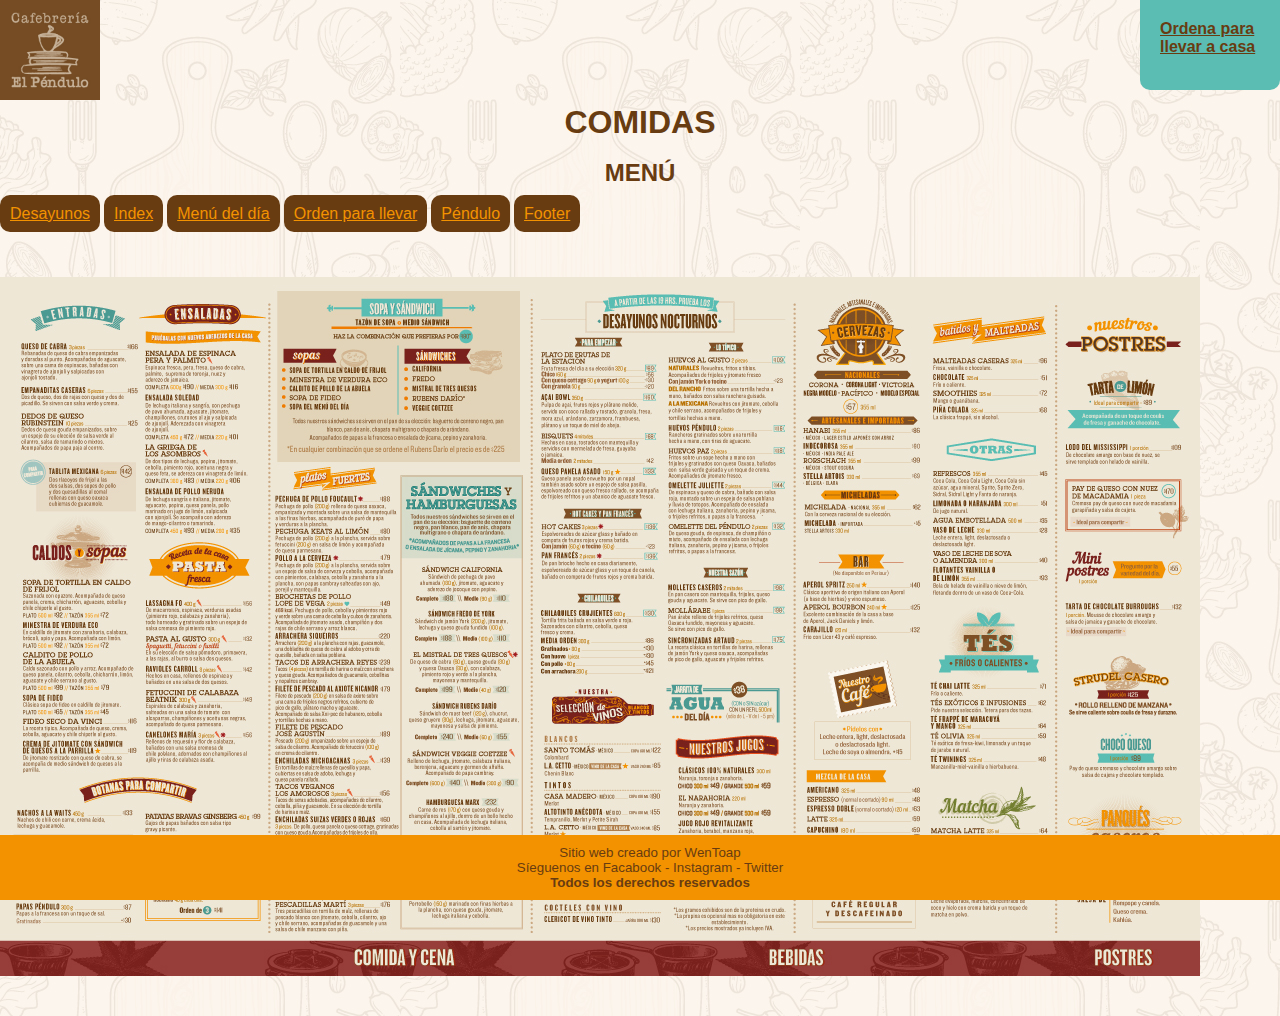
==== pages/comida.html @ 41b23362 "Primer guardado de git" ====
<!DOCTYPE html>
<html lang="en">
<head>
    <meta charset="UTF-8">
    <meta http-equiv="X-UA-Compatible" content="IE=edge">
    <meta name="viewport" content="width=device-width, initial-scale=1.0">
    <title>Comida</title>

     <!-- LINK CSS  -->
<link rel="stylesheet" href="../css/style.css">

    <!-- LINK FAVICON -->
<link rel="shortcut icon" href="../img/logo-favicon.jpg" type="image/x-icon">

</head>
<body>
    
<!-- Aqúi irá la lista de navegación del sitio -->

<header>

    <img class="logoEmpresa" src="../img/logo-favicon.jpg" alt="Logo Empresa">
    
    <H1 class="titulo">COMIDAS</H1>
    <br>
    <h2 class="subtituloMenu">MENÚ</h2>
    <br>
<nav>

        <span><a class="inicioDesayunos" href="../pages/desayunos.html">Desayunos</a></span>
        <span><a class="inicioIndex" href="../index.html">Index</a></span>
        <span><a class="iniciomenudia" href="../pages/menudia.html">Menú del día</a></span>
        <span><a class="inicioOrden" href="../pages/llevar.html">Orden para llevar</a></span>
        <span><a class="inicioPendulo" href="https://www.pendulo.com" target="_blank">Péndulo</a></span>
        <span><a class="inicioFooter" href="../index.html#footer">Footer</a></span>
       
</nav>
</header>

<!-- FIXED -->
<div>
    <strong><a class="cajaUno" href="pages/llevar.html">Ordena para llevar a casa</a></strong>
</div>

<br>
<br>
<br>

<!-- Aquí va la img de la manteleta correspondiente a los desayunos -->
<!-- EN ESTA IMG ME GUSTARÍA: conforme avance el curso que se pueda hacer zoom+ y zoom- para que puedan visualizarlo mejor -->

<img src="../img/manteleta-comidas.jpg" alt="Manteleta Comidas">

<br>
<br>
<br>

<footer id="footer">
    <p>Sitio web creado por WenToap</p>
    <p>Síeguenos en Facabook - Instagram - Twitter</p>
    <strong>Todos los derechos reservados</strong>
</footer>

</body> 
</html>
---- css/style.css ----
* {
    padding: 0;
    margin: 0;
}

header {
    /*background-color: #754c24;*/
    height: fit-content;
    grid-area: header;
}

.titulo {
    color: #683c11;
    font-family: Arial, Helvetica, sans-serif;
    text-align: center;
}

.subtituloMenu {
    color: #683c11;
    font-family: Arial, Helvetica, sans-serif;
    text-align: left;
    display: flex;
    flex-direction: row;
    justify-content: center;
}

.logoEmpresa {
    width: 100px;
    height: 100px;
}

/* NAVEGACIÓN */

.inicioIndex {
    color: #f39200;
    font-family: Arial, Helvetica, sans-serif;
    background-color: #683c11;
    width: 10px;
    height: 10%;
    padding: 10px;
    margin: 10px 10px 1;
    border-radius: 10px;
}

.inicioDesayunos {
    color: #f39200;
    font-family: Arial, Helvetica, sans-serif;
    background-color: #683c11;
    width: 10px;
    height: 10%;
    padding: 10px;
    margin: 10px 10px 1;
    border-radius: 10px;
}

.inicioComida {
    color: #f39200;
    font-family: Arial, Helvetica, sans-serif;
    background-color: #683c11;
    width: 10px;
    height: 10%;
    padding: 10px;
    margin: 10px 10px 1;
    border-radius: 10px;
}

.iniciomenudia {
    color: #f39200;
    font-family: Arial, Helvetica, sans-serif;
    background-color: #683c11;
    width: 10px;
    height: 10%;
    padding: 10px;
    margin: 10px 10px 1;
    border-radius: 10px;
}

.inicioOrden {
    color: #f39200;
    font-family: Arial, Helvetica, sans-serif;
    background-color: #683c11;
    width: 10px;
    height: 10%;
    padding: 10px;
    margin: 10px 10px 1;
    border-radius: 10px;
}

.inicioPendulo {
    color: #f39200;
    font-family: Arial, Helvetica, sans-serif;
    background-color: #683c11;
    width: 10px;
    height: 10%;
    padding: 10px;
    margin: 10px 10px 1;
    border-radius: 10px;
}

.inicioFooter {
    color: #f39200;
    font-family: Arial, Helvetica, sans-serif;
    background-color: #683c11;
    width: 10px;
    height: 10%;
    padding: 10px;
    margin: 10px 10px 1;
    border-radius: 10px;
}


.nosotros {
    font-family: Arial, Helvetica, sans-serif;
    color: #f39200;
    text-align: center;
}

/* BOX MODELLING */

.contenedorNosotros {
    background-color: #fcbe6b;
    padding: 20px;
    margin: 50px;
    font-family: Arial, Helvetica, sans-serif;
    color: #683c11;
    border-radius: 10px;
    grid-area: nosotros;
}

/* FIXED */

.cajaUno {
        position: fixed;
    top: 0;
    right: 0;
    background-color: #5bbdb3;
    width: 100px;
    height: 50px;
    padding: 20px 20px 20px 20px;
    font-family: Arial, Helvetica, sans-serif;
    color: #683c11;
    border-radius: 0px 0px 10px 10px;
}

footer {
    position: fixed;
    bottom: 0;
    width: 100%;
    background-color: #f39200;
    font-family: Arial, Helvetica, sans-serif;
    color: #683c11;
    font-size: smaller;
    text-align: center;
    padding: 10px;
    grid-area: footer;
} 

body {
    background-image: url("../img/fondo.jpg");
}

/* ESTILO DESAYUNOS */

.inicioIndex {
    color: #f39200;
    font-family: Arial, Helvetica, sans-serif;
}

/* ESTILO ORDEN LLEVAR */

.contenedorContacto {
    background-color: #fcbe6b;
    padding: 20px;
    margin: 50px;
    font-family: Arial, Helvetica, sans-serif;
    color: #683c11;
    border-radius: 10px;
}

.zonaMexico {
    font-family: Arial, Helvetica, sans-serif;
    color: #f39200;
    text-align: center;
}

/* ESTILO MENÚ DEL DÍA */

.menuSeccion {
    color: #f39200;
    font-family: Arial, Helvetica, sans-serif;
    text-align: center;
}

.contenedorMenuLunes {
    background-color: #79211c;
    background: linear-gradient(#79211c, #6a211c);
    padding: 20px;
    margin: 50px;
    font-family: Arial, Helvetica, sans-serif;
    text-align: center;
    color: #f39200;
    border-radius: 10px;
    grid-area: lunes;
}


.promocionMes {
    grid-area: promoLunes;
}


/* MEDIA QUERIES INDEX */

/*  VERSIÓN TABLETA */

@media (min-width:768px) {
    .gridPadre {
        display: grid;
        grid-template-areas:
        "header"
        "nosotros"
        "footer"
        ;
    }
}

/*  VERSIÓN ESCRITORIO */

@media (min-width:1024px) {
    .gridPadre {
        display: grid;
        grid-template-areas:
        "header"
        "nosotros"
        "footer"
        ;
    }
}

/* MEDIA QUERIES INDEX */

/*  VERSIÓN TABLETA */

@media (min-width:768px) {
    .padreDia {
        display: grid;
        grid-template-areas:
        "header"
        "lunes"
        "footer"
        ;
    }
}

/*  VERSIÓN ESCRITORIO */

@media (min-width:1024px) {
    .gridPadre {
        display: grid;
        grid-template-areas:
        "header"
        "lunes"
        "footer"
        ;
    }
}
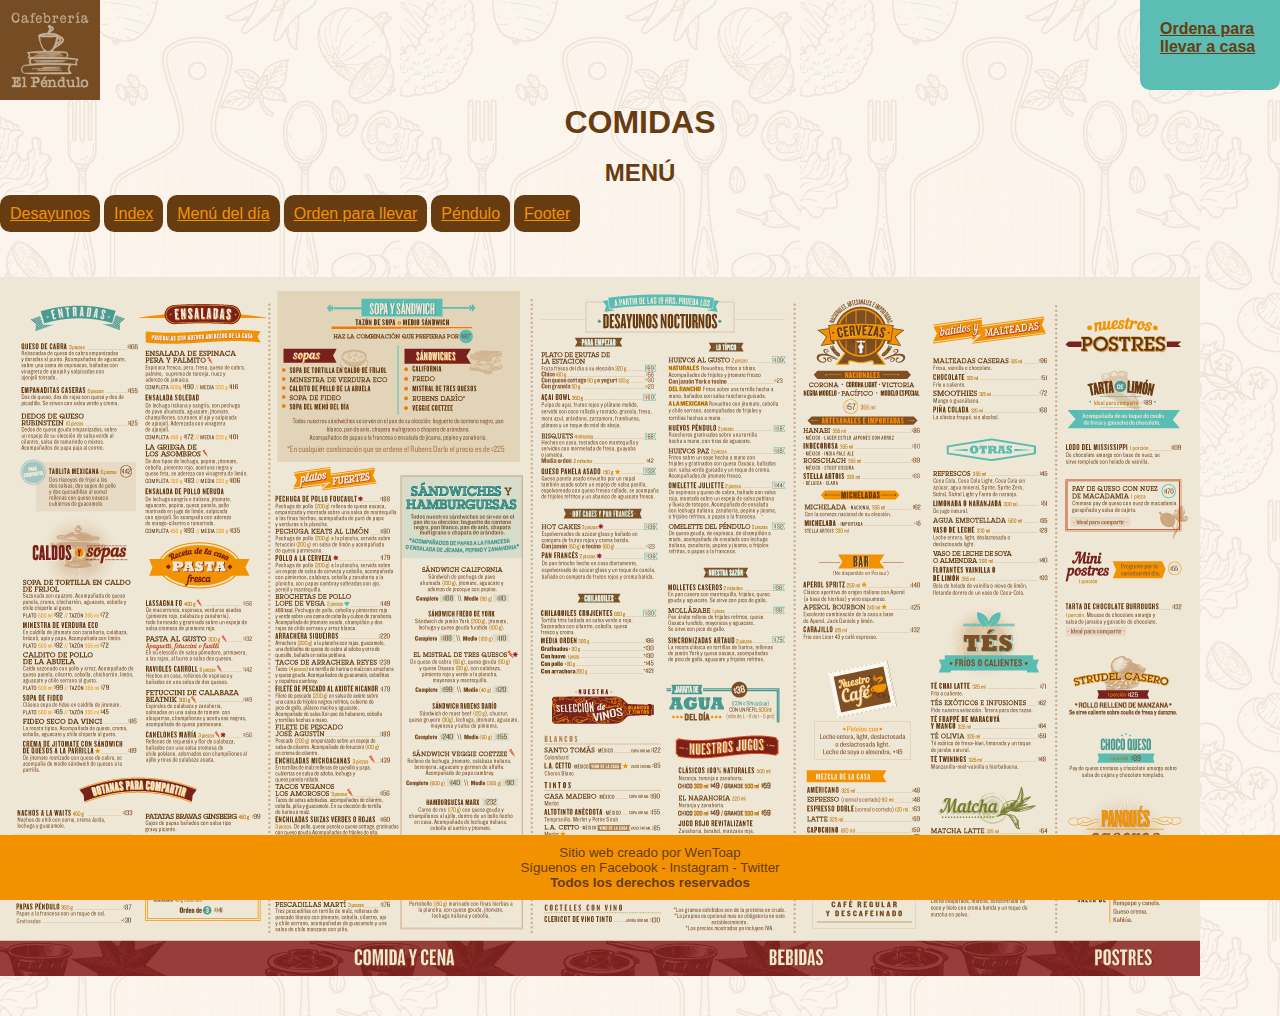
==== commit 53bb92a3: "Corrección ortografía del footer en todas las páginas" ====
--- a/pages/comida.html
+++ b/pages/comida.html
@@ -57,7 +57,7 @@
 
 <footer id="footer">
     <p>Sitio web creado por WenToap</p>
-    <p>Síeguenos en Facabook - Instagram - Twitter</p>
+    <p>Síguenos en Facebook - Instagram - Twitter</p>
     <strong>Todos los derechos reservados</strong>
 </footer>
 
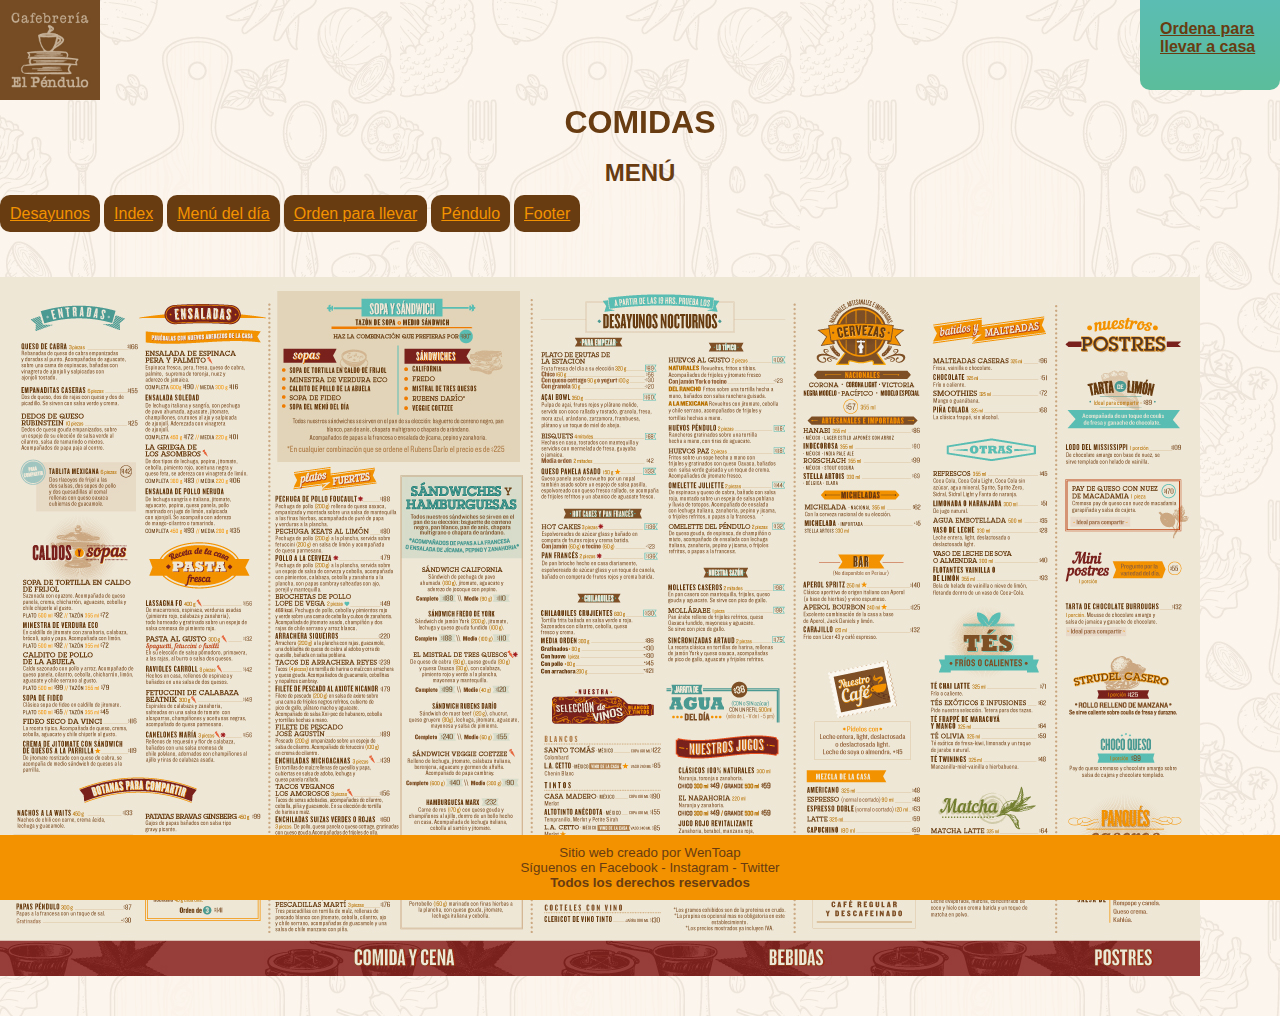
==== commit 978b2ba0: "Agregue degradados y animaciones" ====
--- a/pages/comida.html
+++ b/pages/comida.html
@@ -12,6 +12,9 @@
     <!-- LINK FAVICON -->
 <link rel="shortcut icon" href="../img/logo-favicon.jpg" type="image/x-icon">
 
+<!-- LINK ANIMACIÓN -->
+<link href="https://unpkg.com/aos@2.3.1/dist/aos.css" rel="stylesheet">
+
 </head>
 <body>
     
@@ -21,7 +24,7 @@
 
     <img class="logoEmpresa" src="../img/logo-favicon.jpg" alt="Logo Empresa">
     
-    <H1 class="titulo">COMIDAS</H1>
+    <H1 data-aos="fade-down" class="titulo">COMIDAS</H1>
     <br>
     <h2 class="subtituloMenu">MENÚ</h2>
     <br>
@@ -61,5 +64,9 @@
     <strong>Todos los derechos reservados</strong>
 </footer>
 
+<script src="https://unpkg.com/aos@2.3.1/dist/aos.js"></script>
+<script>
+    AOS.init();
+  </script>
 </body> 
 </html>--- a/css/style.css
+++ b/css/style.css
@@ -42,6 +42,10 @@
     border-radius: 10px;
 }
 
+.inicioIndex:hover {
+    background-color: #662612;
+}
+
 .inicioDesayunos {
     color: #f39200;
     font-family: Arial, Helvetica, sans-serif;
@@ -53,6 +57,10 @@
     border-radius: 10px;
 }
 
+.inicioDesayunos:hover {
+    background-color: #662612;
+}
+
 .inicioComida {
     color: #f39200;
     font-family: Arial, Helvetica, sans-serif;
@@ -64,6 +72,10 @@
     border-radius: 10px;
 }
 
+.inicioComida:hover {
+    background-color: #662612;
+}
+
 .iniciomenudia {
     color: #f39200;
     font-family: Arial, Helvetica, sans-serif;
@@ -75,6 +87,10 @@
     border-radius: 10px;
 }
 
+.iniciomenudia:hover {
+    background-color: #662612;
+}
+
 .inicioOrden {
     color: #f39200;
     font-family: Arial, Helvetica, sans-serif;
@@ -86,6 +102,10 @@
     border-radius: 10px;
 }
 
+.inicioOrden:hover {
+    background-color: #662612;
+}
+
 .inicioPendulo {
     color: #f39200;
     font-family: Arial, Helvetica, sans-serif;
@@ -97,6 +117,10 @@
     border-radius: 10px;
 }
 
+.inicioPendulo:hover {
+    background-color: #662612;
+}
+
 .inicioFooter {
     color: #f39200;
     font-family: Arial, Helvetica, sans-serif;
@@ -106,6 +130,10 @@
     padding: 10px;
     margin: 10px 10px 1;
     border-radius: 10px;
+}
+
+.inicioFooter:hover {
+    background-color: #662612;
 }
 
 
@@ -119,6 +147,7 @@
 
 .contenedorNosotros {
     background-color: #fcbe6b;
+    background: linear-gradient(#fcbe6b, #fcb36b);
     padding: 20px;
     margin: 50px;
     font-family: Arial, Helvetica, sans-serif;
@@ -134,12 +163,17 @@
     top: 0;
     right: 0;
     background-color: #5bbdb3;
+    background: linear-gradient(#5bbdb3, #5bbd9b);
     width: 100px;
     height: 50px;
     padding: 20px 20px 20px 20px;
     font-family: Arial, Helvetica, sans-serif;
     color: #683c11;
     border-radius: 0px 0px 10px 10px;
+}
+
+.cajaUno:hover {
+    background: linear-gradient(#5bbdff, #5b83ff);
 }
 
 footer {
@@ -172,6 +206,8 @@
     background-color: #fcbe6b;
     padding: 20px;
     margin: 50px;
+    width: 600px;
+    height: 130px;
     font-family: Arial, Helvetica, sans-serif;
     color: #683c11;
     border-radius: 10px;
